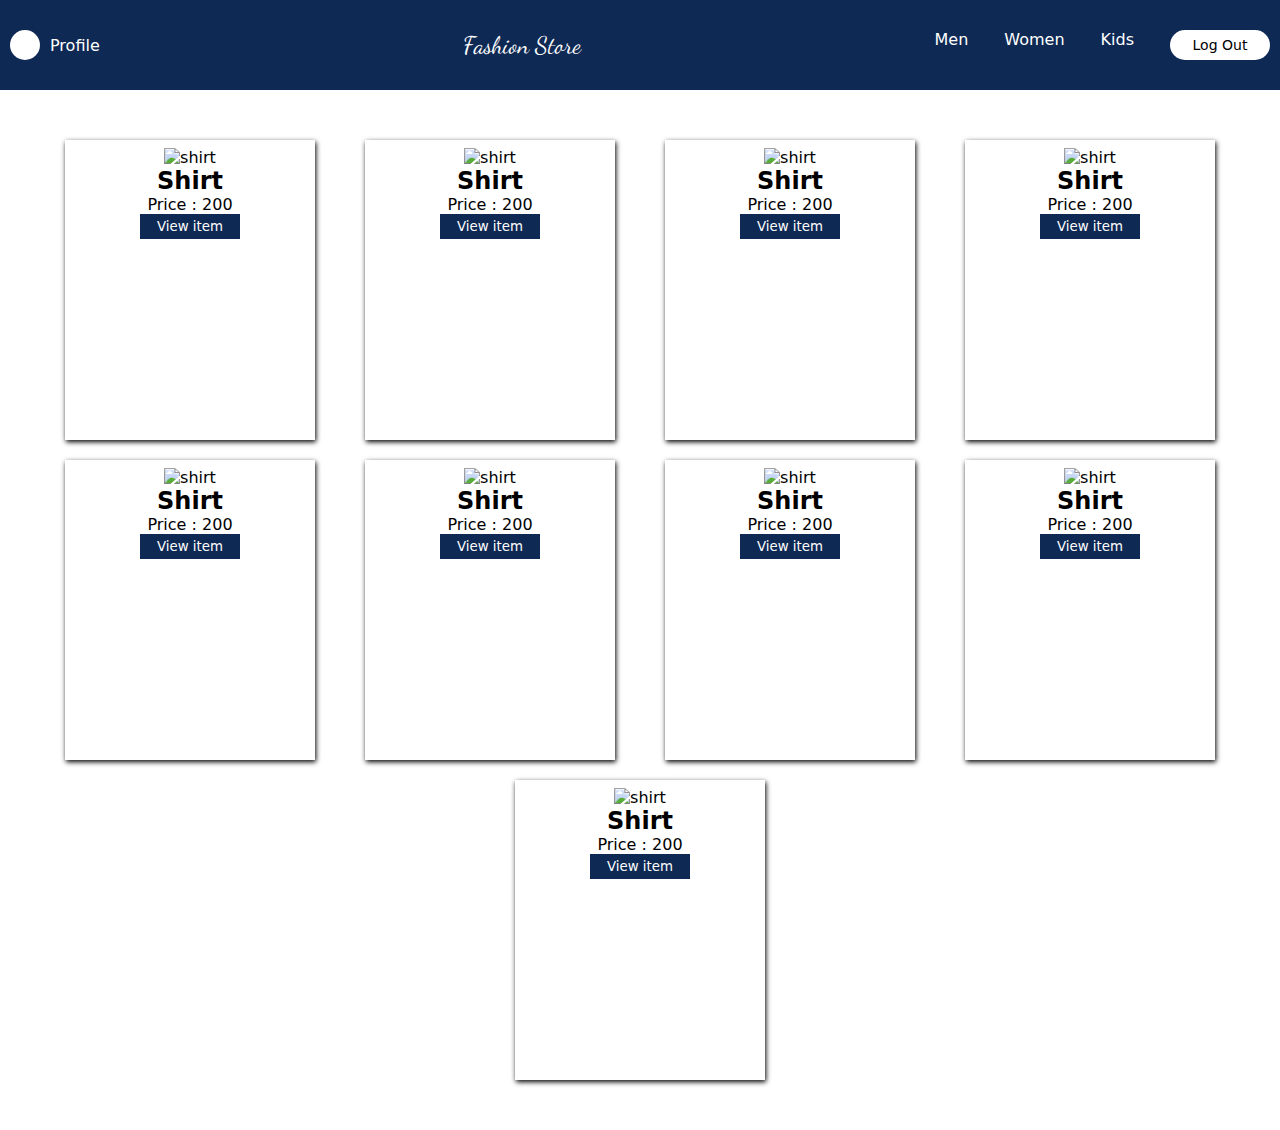
==== home.html @ d9310355 "Update home.html" ====
<!DOCTYPE html>
<html lang="en">
  <head>
    <meta charset="UTF-8" />
    <meta name="viewport" content="width=device-width, initial-scale=1.0" />
    <title>Max</title>
    <link rel="stylesheet" href="./asset/styles/styles.css"/>
    <script src="https://kit.fontawesome.com/043fb2629e.js" crossorigin="anonymous"></script>
    <script src="./asset/scripts/Max.js"></script>
  </head>
  <body>
    <header class="nav-container">
      <a class="nav-link-pro" href="#"><div class="pro-icon"><i class="fa-regular fa-user"></i></div> Profile <i class="fa-solid fa-caret-down"></i></a>
        <p class="logo">Fashion Store</p>
      
        <nav class="nav">
          <ul>
            <!-- <li><a class="nav-link-pro" href="#"><i class="fa-regular fa-user"></i></a></li> -->
            <li><a class="nav-link" href="#">Men</a></li>
            <li><a class="nav-link" href="#">Women</a></li>
            <li><a class="nav-link" href="#">Kids</a></li>
            
            <li><a  href="index.html"><button class="logout-btn"><i class="fa-solid fa-right-from-bracket"></i> Log Out</button></a></li>
          </ul>
        </nav>
      
    </header>
    
    <div class="page-wrapper">
      <!-- <h1 style="text-align: center;" >ALL ITEMS</h1><br/> -->
        <div class="card-container">
          <div class="card">
            <div class="img-container">
              <img class="image" src="asset/images/Greyshirt.jpg" alt="shirt"/>
              <div class="heart-container">
                <i class="fa-solid fa-heart heart"></i>
              </div>
              
            </div>
              
              <h2>Shirt</h2>
              <p>Price : <i class="fa-solid fa-indian-rupee-sign"></i>200</p>
              <!-- <button class="button">View item</button> -->
              <a class="img-link" href="product.html" target="_self"><button class="button" type="button">View item</button></a>
          </div>
        </div>
        <div class="card-container">
          <div class="card">
            <div class="img-container">
              <img class="image" src="asset/images/Greyshirt.jpg" alt="shirt"/>
              <div class="heart-container">
                <i class="fa-regular fa-heart heart"></i>
              </div>
              
            </div>
              
              <h2>Shirt</h2>
              <p>Price : <i class="fa-solid fa-indian-rupee-sign"></i>200</p>
              <!-- <button class="button">View item</button> -->
              <a class="img-link" href="product.html" target="_self"><button class="button" type="button">View item</button></a>
          </div>
        </div>   
        <div class="card-container">
          <div class="card">
            <div class="img-container">
              <img class="image"src="asset/images/Greyshirt.jpg" alt="shirt"/>
              <div class="heart-container">
                <i class="fa-regular fa-heart heart"></i>
              </div>
              
            </div>
              
              <h2>Shirt</h2>
              <p>Price : <i class="fa-solid fa-indian-rupee-sign"></i>200</p>
              <!-- <button class="button">View item</button> -->
              <a class="img-link" href="product.html" target="_self"><button class="button" type="button">View item</button></a>
          </div>
        </div>
        <div class="card-container">
          <div class="card">
            <div class="img-container">
              <img class="image"src="asset/images/Greyshirt.jpg" alt="shirt"/>
              <div class="heart-container">
                <i class="fa-regular fa-heart heart"></i>
              </div>
              
            </div>
              
              <h2>Shirt</h2>
              <p>Price : <i class="fa-solid fa-indian-rupee-sign"></i>200</p>
              <!-- <button class="button">View item</button> -->
              <a class="img-link" href="product.html" target="_self"><button class="button" type="button">View item</button></a>
          </div>
        </div>
        <div class="card-container">
          <div class="card">
            <div class="img-container">
              <img class="image" src="asset/images/Greyshirt.jpg" alt="shirt"/>
              <div class="heart-container">
                <i class="fa-regular fa-heart heart"></i>
              </div>
              
            </div>
              
              <h2>Shirt</h2>
              <p>Price : <i class="fa-solid fa-indian-rupee-sign"></i>200</p>
              <!-- <button class="button">View item</button> -->
              <a class="img-link" href="product.html" target="_self"><button class="button" type="button">View item</button></a>
          </div>
        </div>
        <div class="card-container">
          <div class="card">
            <div class="img-container">
              <img class="image" src="asset/images/Greyshirt.jpg" alt="shirt"/>
              <div class="heart-container">
                <i class="fa-regular fa-heart heart"></i>
              </div>
              
            </div>
              
              <h2>Shirt</h2>
              <p>Price : <i class="fa-solid fa-indian-rupee-sign"></i>200</p>
              <!-- <button class="button">View item</button> -->
              <a class="img-link" href="product.html" target="_self"><button class="button" type="button">View item</button></a>
          </div>
        </div>
        <div class="card-container">
          <div class="card">
            <div class="img-container">
              <img class="image" src="asset/images/Greyshirt.jpg" alt="shirt"/>
              <div class="heart-container">
                <i class="fa-regular fa-heart heart"></i>
              </div>
              
            </div>
              
              <h2>Shirt</h2>
              <p>Price : <i class="fa-solid fa-indian-rupee-sign"></i>200</p>
              <!-- <button class="button">View item</button> -->
              <a class="img-link" href="product.html" target="_self"><button class="button" type="button">View item</button></a>
          </div>
        </div>
         <div class="card-container">
          <div class="card">
            <div class="img-container">
              <img class="image" src="asset/images/Greyshirt.jpg" alt="shirt"/>
              <div class="heart-container">
                <i class="fa-regular fa-heart heart"></i>
              </div>
              
            </div>
              
              <h2>Shirt</h2>
              <p>Price : <i class="fa-solid fa-indian-rupee-sign"></i>200</p>
              <!-- <button class="button">View item</button> -->
              <a class="img-link" href="product.html" target="_self"><button class="button" type="button">View item</button></a>
          </div>
        </div>
       <div class="card-container">
          <div class="card">
            <div class="img-container">
              <img class="image" src="asset/images/Greyshirt.jpg" alt="shirt"/>
              <div class="heart-container">
                <i class="fa-regular fa-heart heart"></i>
              </div>
              
            </div>
              
              <h2>Shirt</h2>
              <p>Price : <i class="fa-solid fa-indian-rupee-sign"></i>200</p>
              <!-- <button class="button">View item</button> -->
              <a class="img-link" href="product.html" target="_self"><button class="button" type="button">View item</button></a>
          </div>
        </div>
        
      </div>
  </body>
</html>
---- asset/styles/styles.css ----
@import url('https://fonts.googleapis.com/css2?family=Dancing+Script:wght@400..700&display=swap');
*{
    padding: 0px;
    margin: 0px;
    box-sizing: border-box;
    font-family: system-ui, -apple-system, BlinkMacSystemFont, 'Segoe UI', Roboto, Oxygen, Ubuntu, Cantarell, 'Open Sans', 'Helvetica Neue', sans-serif;
}

.nav-container{
    display: flex;
    flex-wrap: wrap;
    align-items: center;
    justify-content: space-between;
    background-color: #0E2954;
    height: 10vh;
    padding: 10px;
    
}
ul{
    list-style: none;
    display: flex;
    flex-wrap: wrap;
    gap: 4vh;
    background-color: #0E2954;
    
    
}
.logo{
    font-family:"Dancing Script";
    font-size: 24px;
    color: #fff;
    
    

}
.nav-link{
    list-style: none;
    flex-wrap: wrap;
    gap: 4vh;
    background-color: #0E2954;
    text-decoration: none;
    color: #fff;
    font-size: 16px;
}
.nav-link:hover{
    border-bottom: 2px #C9D7DD solid;
    color: #C9D7DD;
}
.logout-btn{
    height: 30px;
    width: 100px;
    text-align: center;
    font-size: 14px;
    border: none;
    border-radius: 20px;
    background-color: #fff;
}
.logout-btn:hover{
    box-shadow: 0px 0px 5px #C9D7DD;
}

.nav-link-pro{
    display: flex;
    align-items: center;
    gap: 10px;
    text-decoration: none;
    color: #fff;
    font-size: 16px;
}
.nav-link-pro:hover{
    border-bottom: 2px #C9D7DD solid;
    color: #C9D7DD;
}
.pro-icon{
    color: #0E2954;
    align-items: center;
    display: flex;
    justify-content: center;

}
.nav-link-pro div{
    background-color: #fff;
    height: 30px;
    width: 30px;
    border-radius: 50%;
}
.page-wrapper{
    background-color: #fff;
    padding: 40px;
    display: flex;
    flex-wrap: wrap;
    align-items: center;
    justify-content: space-around;
}
.page-wrapper h1{
    text-align: center;
    margin: 15px;
    color: #0E2954;
}
.card-container{
    background-color: #fff;
    padding: 8px;
    height: 300px;
    width: 250px;
    
    text-align: center;
    color: #000;
    box-shadow: 1px 2px 5px #000;
    margin: 10px;
}
.card-container:hover{
    scale: 1.05;
}
.img-container{
    position: relative;
}

.image{
    height: 200px;
    width: 230px;
}


.heart-container{
    position: absolute;
    top: 4px;
    left: 190px;
    display: flex;
    align-items: center;
    justify-content: center;
    background-color: white;
    
    height: 35px;
    width: 35px;
    border-radius: 50%;
}

.button{
    color:#fff;
    height: 25px;
    width: 100px;
    background-color: #0E2954;
    border: none;
}
.button:hover{
    box-shadow: 0px 0px 5px #0E2954;
}
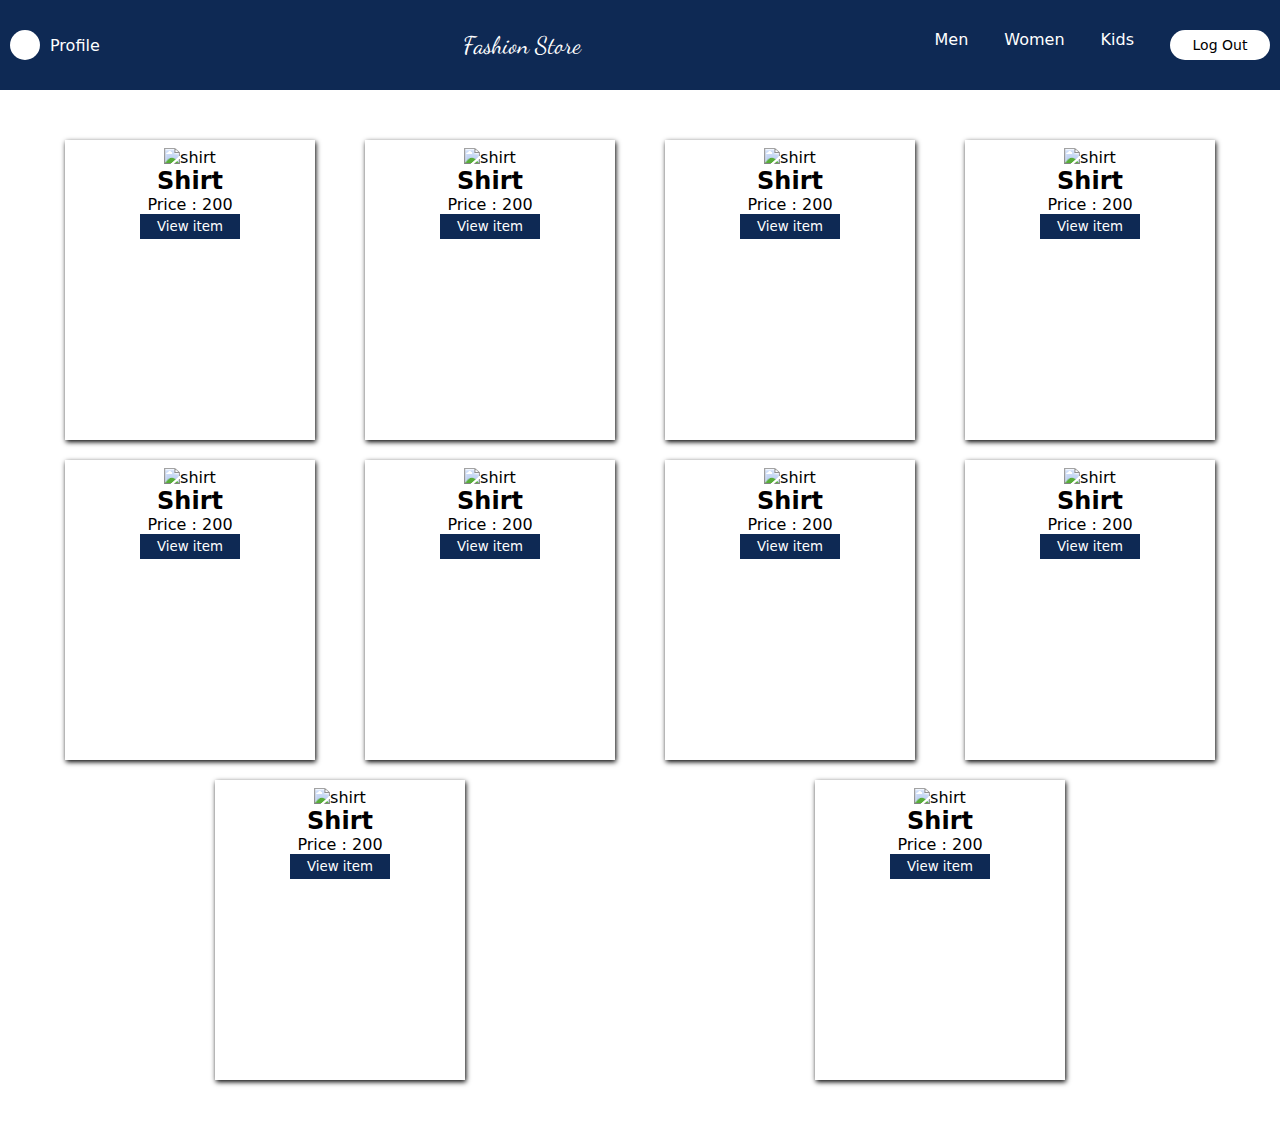
==== commit 9e877f54: "Update home.html" ====
--- a/home.html
+++ b/home.html
@@ -3,7 +3,7 @@
   <head>
     <meta charset="UTF-8" />
     <meta name="viewport" content="width=device-width, initial-scale=1.0" />
-    <title>Max</title>
+    <title>Fashion Store</title>
     <link rel="stylesheet" href="./asset/styles/styles.css"/>
     <script src="https://kit.fontawesome.com/043fb2629e.js" crossorigin="anonymous"></script>
     <script src="./asset/scripts/Max.js"></script>
@@ -172,7 +172,22 @@
               <a class="img-link" href="product.html" target="_self"><button class="button" type="button">View item</button></a>
           </div>
         </div>
-        
+        <div class="card-container">
+          <div class="card">
+            <div class="img-container">
+              <img class="image" src="asset/images/Greyshirt.jpg" alt="shirt"/>
+              <div class="heart-container">
+                <i class="fa-regular fa-heart heart"></i>
+              </div>
+              
+            </div>
+              
+              <h2>Shirt</h2>
+              <p>Price : <i class="fa-solid fa-indian-rupee-sign"></i>200</p>
+              <!-- <button class="button">View item</button> -->
+              <a class="img-link" href="product.html" target="_self"><button class="button" type="button">View item</button></a>
+          </div>
+        </div>
       </div>
   </body>
 </html>
